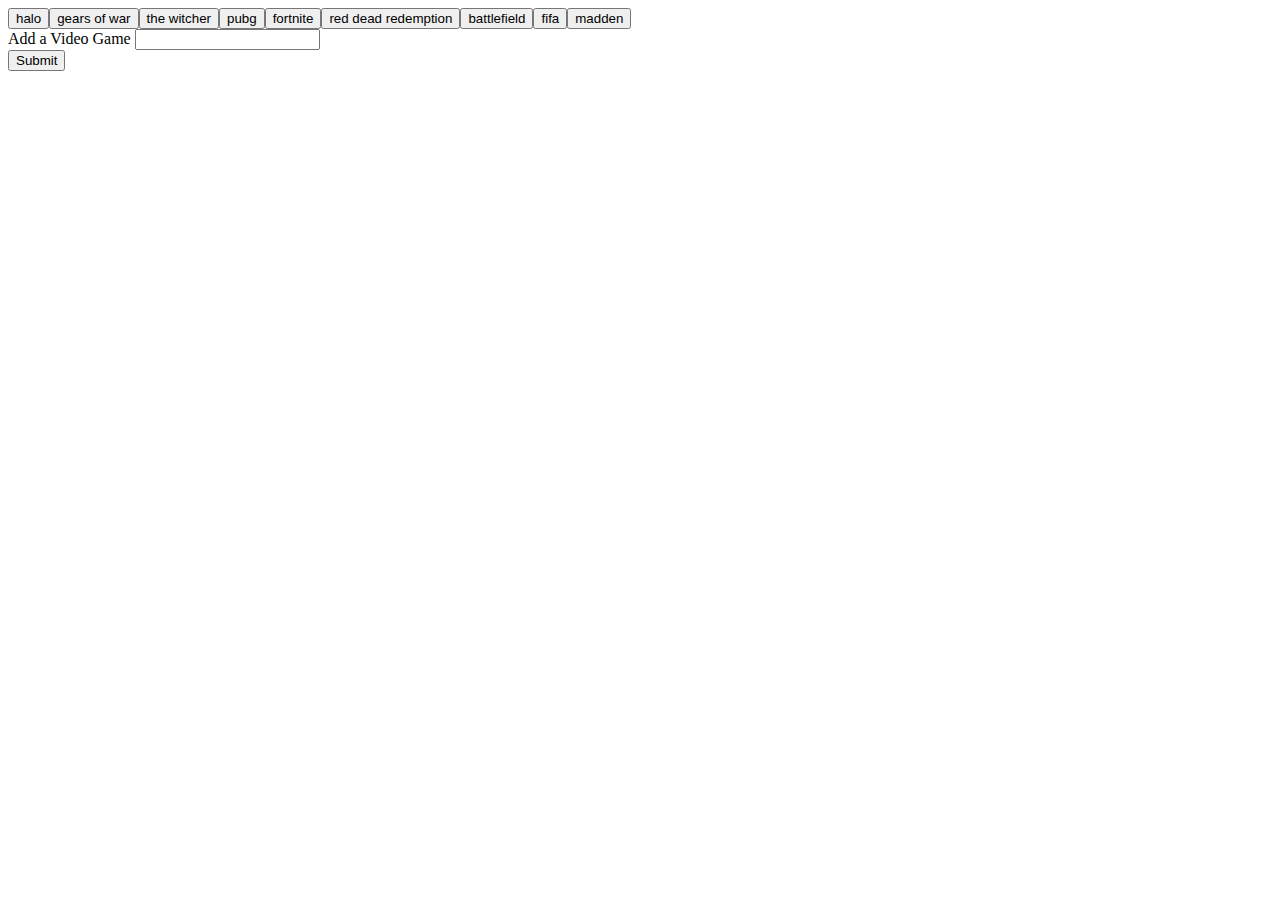
==== GIFTastic.html @ 500bdcff "Initial code" ====
<!DOCTYPE html>
<html lang="en">

<head>
    <meta charset="UTF-8">
    <meta name="viewport" content="width=device-width, initial-scale=1.0">
    <meta http-equiv="X-UA-Compatible" content="ie=edge">
    <title>GIFTastic</title>
    <link rel="stylesheet" type="text/css" href="assets/css/style.css">

</head>

<body>
    <div id="gif-buttons"></div>
    <div id="submit"></div>
    <div class="form-group">
        <label for="game-input">Add a Video Game</label>
        <input type="text" class="form-control" id="game-input">
    </div>
    <button type="submit" class="btn btn-default" id="add-game">
        <i ></i> Submit</button>
    <div id="gifs"></div>


    <script type="text/javascript" src="https://cdnjs.cloudflare.com/ajax/libs/jquery/3.2.1/jquery.min.js"></script>
    <script type="text/javascript" src="assets/javascript/app.js"></script>
</body>

</html>
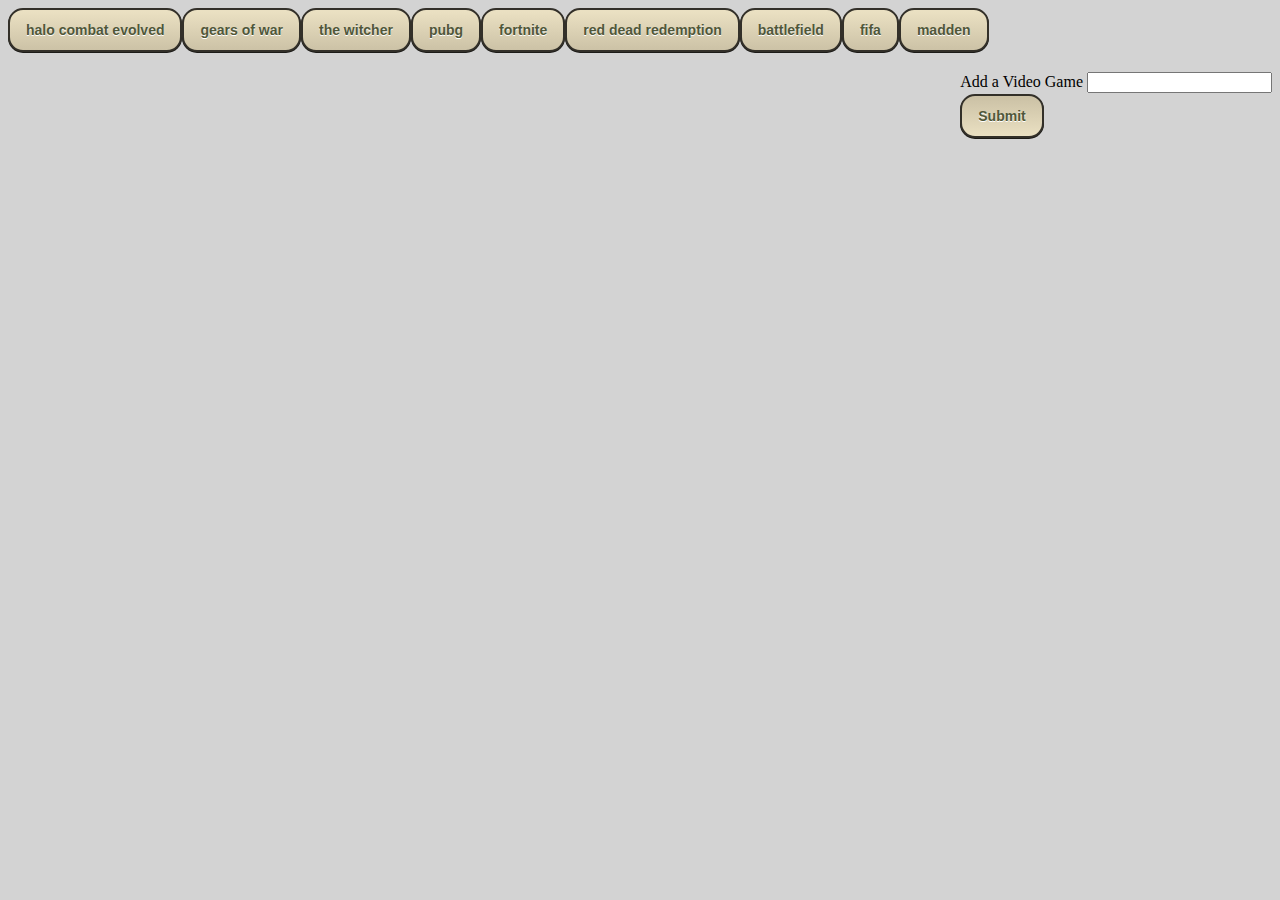
==== commit 879f7ca1: "core data" ====
--- a/GIFTastic.html
+++ b/GIFTastic.html
@@ -11,17 +11,17 @@
 </head>
 
 <body>
-    <div id="gif-buttons"></div>
+    <div id="gif-buttons" game-name=></div>
     <div id="submit"></div>
-    <div class="form-group">
-        <label for="game-input">Add a Video Game</label>
-        <input type="text" class="form-control" id="game-input">
+    <div id=button-factory>
+        <div class="form-group">
+            <label for="game-input">Add a Video Game</label>
+            <input type="text" class="form-control" id="game-input">
+        </div>
+        <button type="submit" class="btn btn-default" id="add-game">
+            <i></i> Submit</button>
     </div>
-    <button type="submit" class="btn btn-default" id="add-game">
-        <i ></i> Submit</button>
     <div id="gifs"></div>
-
-
     <script type="text/javascript" src="https://cdnjs.cloudflare.com/ajax/libs/jquery/3.2.1/jquery.min.js"></script>
     <script type="text/javascript" src="assets/javascript/app.js"></script>
 </body>
--- a/assets/css/style.css
+++ b/assets/css/style.css
@@ -0,0 +1,49 @@
+#gif-buttons{
+    padding-bottom: 20px;
+}
+#button-factory {
+    float: right;
+}
+body {
+    background-color: lightgrey
+}
+.game-btn, #add-game{
+	-moz-box-shadow: 0px 1px 0px 0px #1c1b18;
+	-webkit-box-shadow: 0px 1px 0px 0px #1c1b18;
+	box-shadow: 0px 1px 0px 0px #1c1b18;
+	background:-webkit-gradient(linear, left top, left bottom, color-stop(0.05, #eae0c2), color-stop(1, #ccc2a6));
+	background:-moz-linear-gradient(top, #eae0c2 5%, #ccc2a6 100%);
+	background:-webkit-linear-gradient(top, #eae0c2 5%, #ccc2a6 100%);
+	background:-o-linear-gradient(top, #eae0c2 5%, #ccc2a6 100%);
+	background:-ms-linear-gradient(top, #eae0c2 5%, #ccc2a6 100%);
+	background:linear-gradient(to bottom, #eae0c2 5%, #ccc2a6 100%);
+	filter:progid:DXImageTransform.Microsoft.gradient(startColorstr='#eae0c2', endColorstr='#ccc2a6',GradientType=0);
+	background-color:#eae0c2;
+	-moz-border-radius:15px;
+	-webkit-border-radius:15px;
+	border-radius:15px;
+	border:2px solid #333029;
+	display:inline-block;
+	cursor:pointer;
+	color:#505739;
+	font-family:Arial;
+	font-size:14px;
+	font-weight:bold;
+	padding:12px 16px;
+	text-decoration:none;
+	text-shadow:0px 1px 0px #ffffff;
+}
+.game-btn:hover, #add-game {
+	background:-webkit-gradient(linear, left top, left bottom, color-stop(0.05, #ccc2a6), color-stop(1, #eae0c2));
+	background:-moz-linear-gradient(top, #ccc2a6 5%, #eae0c2 100%);
+	background:-webkit-linear-gradient(top, #ccc2a6 5%, #eae0c2 100%);
+	background:-o-linear-gradient(top, #ccc2a6 5%, #eae0c2 100%);
+	background:-ms-linear-gradient(top, #ccc2a6 5%, #eae0c2 100%);
+	background:linear-gradient(to bottom, #ccc2a6 5%, #eae0c2 100%);
+	filter:progid:DXImageTransform.Microsoft.gradient(startColorstr='#ccc2a6', endColorstr='#eae0c2',GradientType=0);
+	background-color:#ccc2a6;
+}
+.game-btn:active, #add-game {
+	position:relative;
+	top:1px;
+}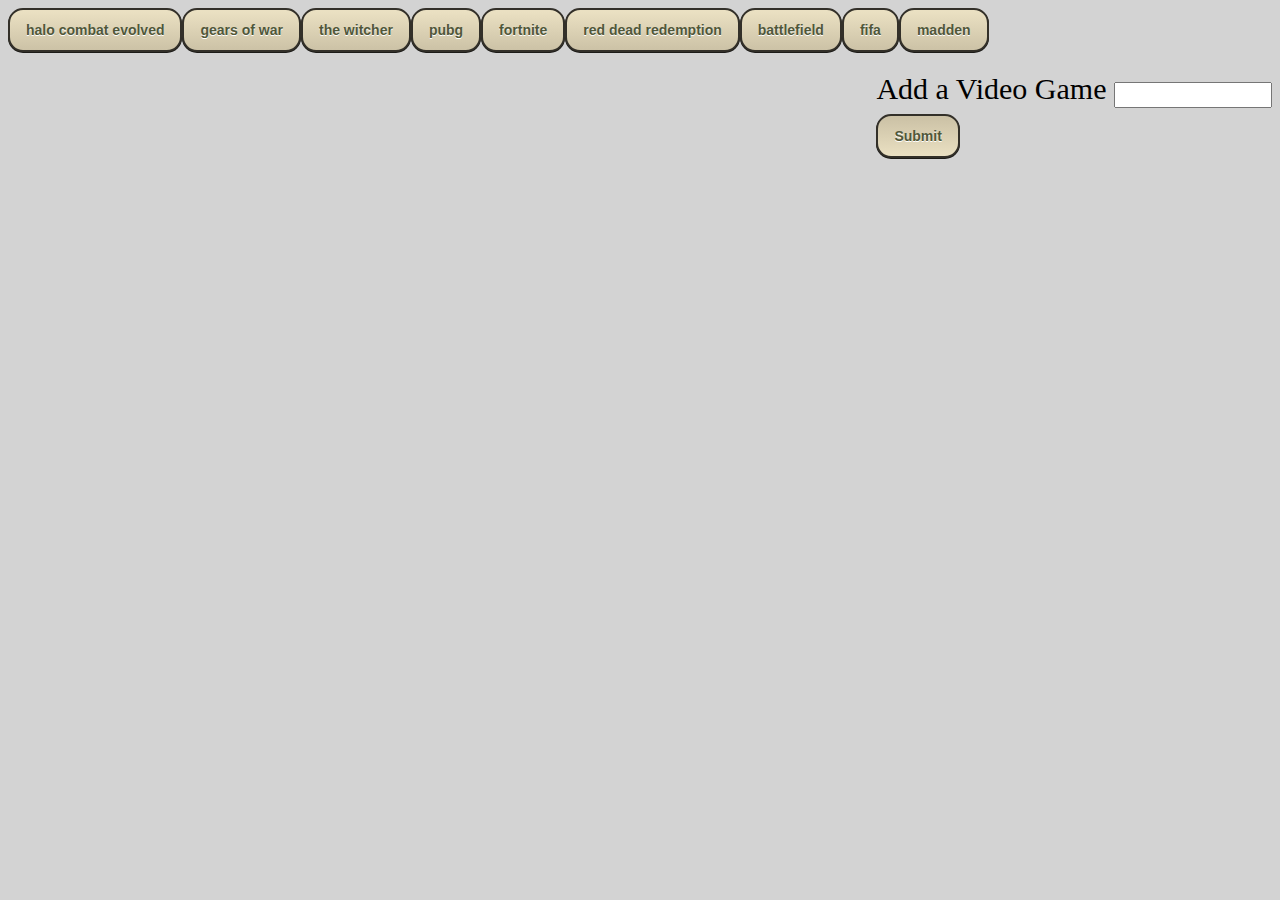
==== commit 59269c65: "finished files" ====
--- a/GIFTastic.html
+++ b/GIFTastic.html
@@ -11,7 +11,7 @@
 </head>
 
 <body>
-    <div id="gif-buttons" game-name=></div>
+    <div id="gif-buttons" game-name= ></div>
     <div id="submit"></div>
     <div id=button-factory>
         <div class="form-group">
@@ -21,7 +21,7 @@
         <button type="submit" class="btn btn-default" id="add-game">
             <i></i> Submit</button>
     </div>
-    <div id="gifs"></div>
+    <div class="imgContainer" id="gifs"></div>
     <script type="text/javascript" src="https://cdnjs.cloudflare.com/ajax/libs/jquery/3.2.1/jquery.min.js"></script>
     <script type="text/javascript" src="assets/javascript/app.js"></script>
 </body>
--- a/assets/css/style.css
+++ b/assets/css/style.css
@@ -46,4 +46,28 @@
 .game-btn:active, #add-game {
 	position:relative;
 	top:1px;
-}+}
+p {
+    font-size: 20pt
+}
+img {
+    max-width: 300px;
+}
+.imgContainer {
+    width: 980px;
+    margin: 0px auto;
+    float: left;
+}
+.result-gif {
+    float: left;
+    padding: 5px;
+
+}
+.form-group {
+    font-size: 30px;
+    padding-bottom: 5px 
+}
+.form-control {
+    height: 20px;
+    width: 150px
+}
